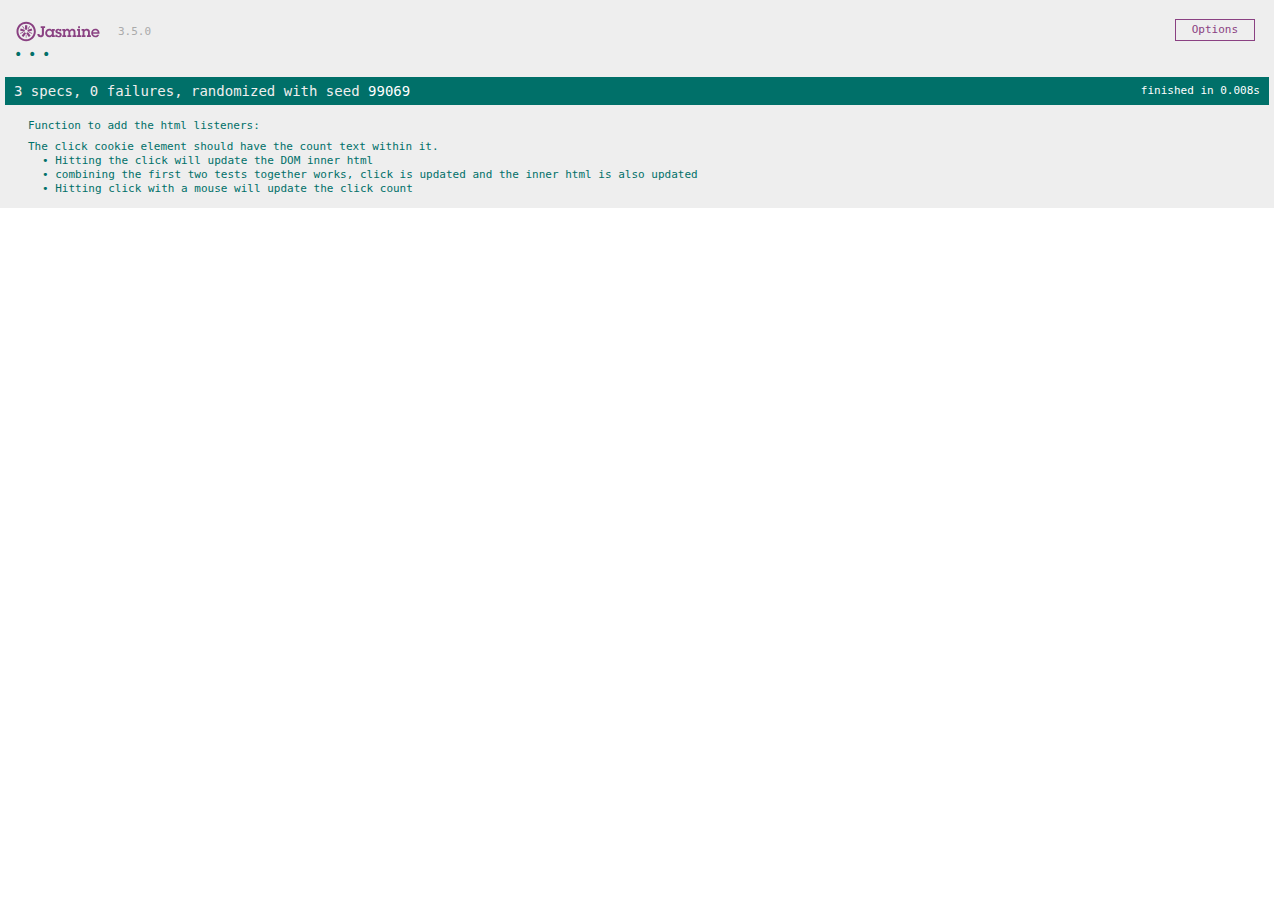
==== app.SpecRunner.html @ 22731ff7 "started working on the app part" ====
<!DOCTYPE html>
<html>

<head>
    <meta charset="utf-8">
    <title>Jasmine Spec Runner v3.5.0</title>

    <link rel="shortcut icon" type="image/png" href="lib/jasmine-3.5.0/jasmine_favicon.png">
    <link rel="stylesheet" href="lib/jasmine-3.5.0/jasmine.css">

    <script src="lib/jasmine-3.5.0/jasmine.js"></script>
    <script src="lib/jasmine-3.5.0/jasmine-html.js"></script>
    <script src="lib/jasmine-3.5.0/boot.js"></script>


</head>

<body>

    <!-- include source files here... -->
    <script src="src/js/clickCounter.js"></script>
    <script src="src/js/app.js"></script>
    <!-- include spec files here... -->
    <script src="spec/js/app.spec.js"></script>
</body>

</html>
---- lib/jasmine-3.5.0/jasmine.css ----
@charset "UTF-8";
body { overflow-y: scroll; }

.jasmine_html-reporter { width: 100%; background-color: #eee; padding: 5px; margin: -8px; font-size: 11px; font-family: Monaco, "Lucida Console", monospace; line-height: 14px; color: #333; }

.jasmine_html-reporter a { text-decoration: none; }

.jasmine_html-reporter a:hover { text-decoration: underline; }

.jasmine_html-reporter p, .jasmine_html-reporter h1, .jasmine_html-reporter h2, .jasmine_html-reporter h3, .jasmine_html-reporter h4, .jasmine_html-reporter h5, .jasmine_html-reporter h6 { margin: 0; line-height: 14px; }

.jasmine_html-reporter .jasmine-banner, .jasmine_html-reporter .jasmine-symbol-summary, .jasmine_html-reporter .jasmine-summary, .jasmine_html-reporter .jasmine-result-message, .jasmine_html-reporter .jasmine-spec .jasmine-description, .jasmine_html-reporter .jasmine-spec-detail .jasmine-description, .jasmine_html-reporter .jasmine-alert .jasmine-bar, .jasmine_html-reporter .jasmine-stack-trace { padding-left: 9px; padding-right: 9px; }

.jasmine_html-reporter .jasmine-banner { position: relative; }

.jasmine_html-reporter .jasmine-banner .jasmine-title { background: url("[data-uri]") no-repeat; background: url("[data-uri]") no-repeat, none; -moz-background-size: 100%; -o-background-size: 100%; -webkit-background-size: 100%; background-size: 100%; display: block; float: left; width: 90px; height: 25px; }

.jasmine_html-reporter .jasmine-banner .jasmine-version { margin-left: 14px; position: relative; top: 6px; }

.jasmine_html-reporter #jasmine_content { position: fixed; right: 100%; }

.jasmine_html-reporter .jasmine-version { color: #aaa; }

.jasmine_html-reporter .jasmine-banner { margin-top: 14px; }

.jasmine_html-reporter .jasmine-duration { color: #fff; float: right; line-height: 28px; padding-right: 9px; }

.jasmine_html-reporter .jasmine-symbol-summary { overflow: hidden; margin: 14px 0; }

.jasmine_html-reporter .jasmine-symbol-summary li { display: inline-block; height: 10px; width: 14px; font-size: 16px; }

.jasmine_html-reporter .jasmine-symbol-summary li.jasmine-passed { font-size: 14px; }

.jasmine_html-reporter .jasmine-symbol-summary li.jasmine-passed:before { color: #007069; content: "•"; }

.jasmine_html-reporter .jasmine-symbol-summary li.jasmine-failed { line-height: 9px; }

.jasmine_html-reporter .jasmine-symbol-summary li.jasmine-failed:before { color: #ca3a11; content: "×"; font-weight: bold; margin-left: -1px; }

.jasmine_html-reporter .jasmine-symbol-summary li.jasmine-excluded { font-size: 14px; }

.jasmine_html-reporter .jasmine-symbol-summary li.jasmine-excluded:before { color: #bababa; content: "•"; }

.jasmine_html-reporter .jasmine-symbol-summary li.jasmine-excluded-no-display { font-size: 14px; display: none; }

.jasmine_html-reporter .jasmine-symbol-summary li.jasmine-pending { line-height: 17px; }

.jasmine_html-reporter .jasmine-symbol-summary li.jasmine-pending:before { color: #ba9d37; content: "*"; }

.jasmine_html-reporter .jasmine-symbol-summary li.jasmine-empty { font-size: 14px; }

.jasmine_html-reporter .jasmine-symbol-summary li.jasmine-empty:before { color: #ba9d37; content: "•"; }

.jasmine_html-reporter .jasmine-run-options { float: right; margin-right: 5px; border: 1px solid #8a4182; color: #8a4182; position: relative; line-height: 20px; }

.jasmine_html-reporter .jasmine-run-options .jasmine-trigger { cursor: pointer; padding: 8px 16px; }

.jasmine_html-reporter .jasmine-run-options .jasmine-payload { position: absolute; display: none; right: -1px; border: 1px solid #8a4182; background-color: #eee; white-space: nowrap; padding: 4px 8px; }

.jasmine_html-reporter .jasmine-run-options .jasmine-payload.jasmine-open { display: block; }

.jasmine_html-reporter .jasmine-bar { line-height: 28px; font-size: 14px; display: block; color: #eee; }

.jasmine_html-reporter .jasmine-bar.jasmine-failed, .jasmine_html-reporter .jasmine-bar.jasmine-errored { background-color: #ca3a11; border-bottom: 1px solid #eee; }

.jasmine_html-reporter .jasmine-bar.jasmine-passed { background-color: #007069; }

.jasmine_html-reporter .jasmine-bar.jasmine-incomplete { background-color: #bababa; }

.jasmine_html-reporter .jasmine-bar.jasmine-skipped { background-color: #bababa; }

.jasmine_html-reporter .jasmine-bar.jasmine-warning { background-color: #ba9d37; color: #333; }

.jasmine_html-reporter .jasmine-bar.jasmine-menu { background-color: #fff; color: #aaa; }

.jasmine_html-reporter .jasmine-bar.jasmine-menu a { color: #333; }

.jasmine_html-reporter .jasmine-bar a { color: white; }

.jasmine_html-reporter.jasmine-spec-list .jasmine-bar.jasmine-menu.jasmine-failure-list, .jasmine_html-reporter.jasmine-spec-list .jasmine-results .jasmine-failures { display: none; }

.jasmine_html-reporter.jasmine-failure-list .jasmine-bar.jasmine-menu.jasmine-spec-list, .jasmine_html-reporter.jasmine-failure-list .jasmine-summary { display: none; }

.jasmine_html-reporter .jasmine-results { margin-top: 14px; }

.jasmine_html-reporter .jasmine-summary { margin-top: 14px; }

.jasmine_html-reporter .jasmine-summary ul { list-style-type: none; margin-left: 14px; padding-top: 0; padding-left: 0; }

.jasmine_html-reporter .jasmine-summary ul.jasmine-suite { margin-top: 7px; margin-bottom: 7px; }

.jasmine_html-reporter .jasmine-summary li.jasmine-passed a { color: #007069; }

.jasmine_html-reporter .jasmine-summary li.jasmine-failed a { color: #ca3a11; }

.jasmine_html-reporter .jasmine-summary li.jasmine-empty a { color: #ba9d37; }

.jasmine_html-reporter .jasmine-summary li.jasmine-pending a { color: #ba9d37; }

.jasmine_html-reporter .jasmine-summary li.jasmine-excluded a { color: #bababa; }

.jasmine_html-reporter .jasmine-specs li.jasmine-passed a:before { content: "• "; }

.jasmine_html-reporter .jasmine-specs li.jasmine-failed a:before { content: "× "; }

.jasmine_html-reporter .jasmine-specs li.jasmine-empty a:before { content: "* "; }

.jasmine_html-reporter .jasmine-specs li.jasmine-pending a:before { content: "• "; }

.jasmine_html-reporter .jasmine-specs li.jasmine-excluded a:before { content: "• "; }

.jasmine_html-reporter .jasmine-description + .jasmine-suite { margin-top: 0; }

.jasmine_html-reporter .jasmine-suite { margin-top: 14px; }

.jasmine_html-reporter .jasmine-suite a { color: #333; }

.jasmine_html-reporter .jasmine-failures .jasmine-spec-detail { margin-bottom: 28px; }

.jasmine_html-reporter .jasmine-failures .jasmine-spec-detail .jasmine-description { background-color: #ca3a11; color: white; }

.jasmine_html-reporter .jasmine-failures .jasmine-spec-detail .jasmine-description a { color: white; }

.jasmine_html-reporter .jasmine-result-message { padding-top: 14px; color: #333; white-space: pre-wrap; }

.jasmine_html-reporter .jasmine-result-message span.jasmine-result { display: block; }

.jasmine_html-reporter .jasmine-stack-trace { margin: 5px 0 0 0; max-height: 224px; overflow: auto; line-height: 18px; color: #666; border: 1px solid #ddd; background: white; white-space: pre; }
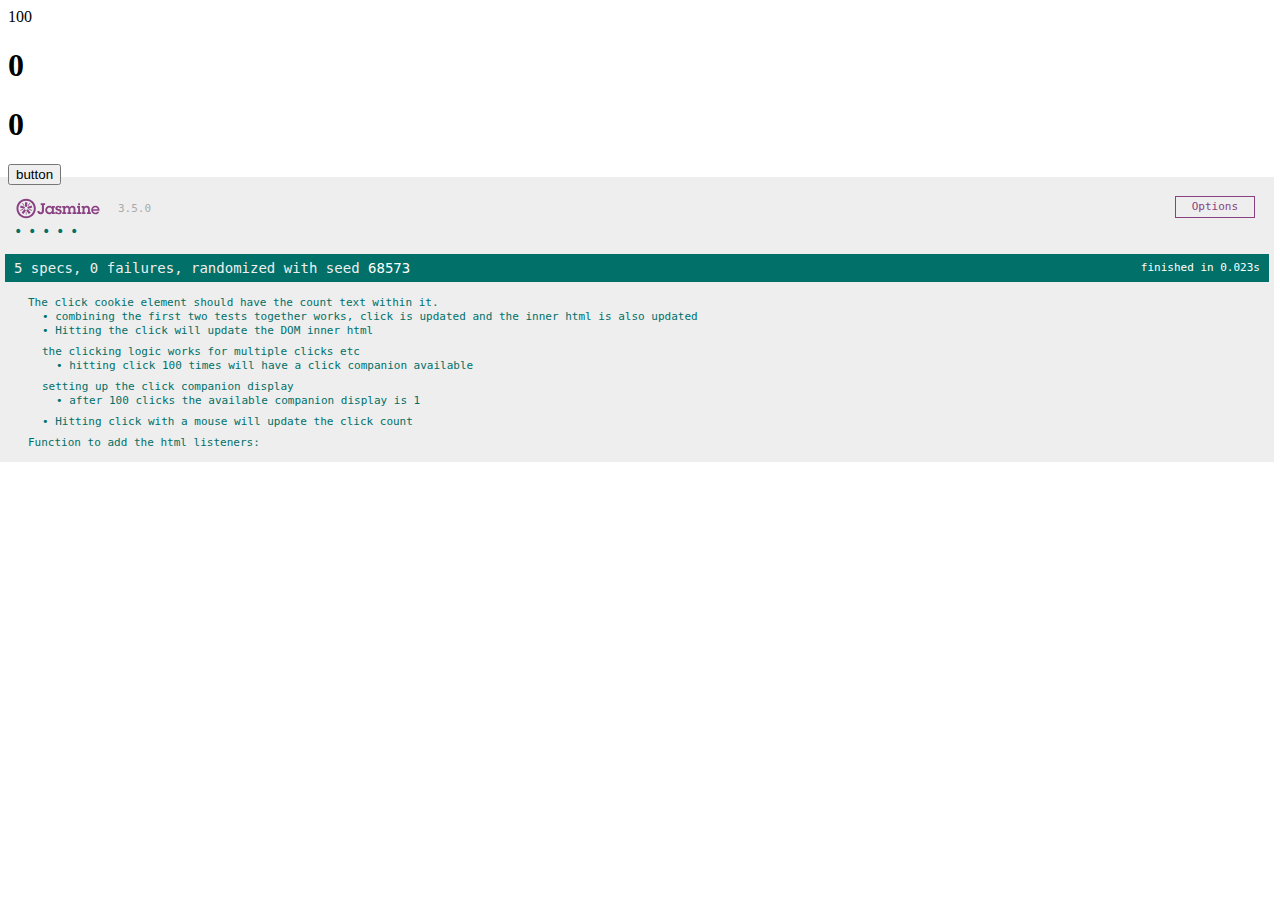
==== commit 2afffadb: "fix everything besides the click compounder" ====
--- a/app.SpecRunner.html
+++ b/app.SpecRunner.html
@@ -14,6 +14,13 @@
 
 
 </head>
+<div class="click-companion"></div>
+<div class="click-companion-cost"></div>
+<h1 class="click-worth"></h1>
+<h1 class="click-companion-amt"></h1>
+<h1 class="my-clicks"></h1>
+<button class="click">button </button>
+
 
 <body>
 
